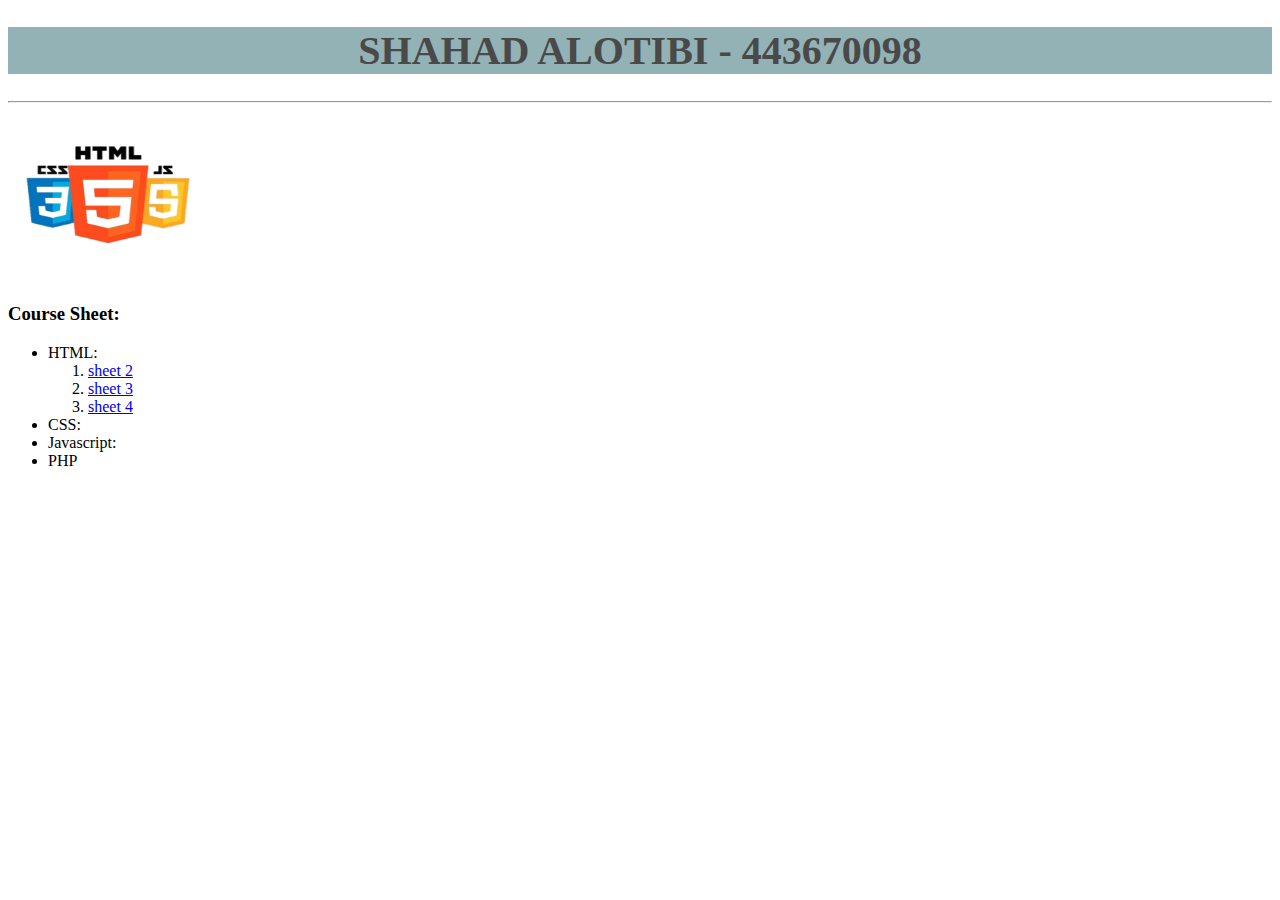
==== index.html @ e4cb2319 "Update" ====
<!DOCTYPE html>
<html>

<head>
  <link rel="stylesheet" href="style.css">
    <meta charset="utf-8">
    <title> shahadAlotibi </title>
</head>

<body>
    <h1 style="color:rgb(73, 73, 73);
    background-color:rgb(146, 178, 182);
    font-size:250%; text-align:center;"> SHAHAD ALOTIBI - 443670098 </h1> <hr>
    <img src="image\IMG_4975.png" alt="Trulli" width="200" height="170">

    <h3>Course Sheet:</h3>
<ul>
  <li>HTML:</li>
  <ol>
  <li><a href="sheet2.html">sheet 2</a></li>
  <li><a href="sheet3.html">sheet 3</a></li>
  <li><a href="sheet4.html">sheet 4</a></li>
  </ol>
  <li>CSS:</li>
  <li>Javascript:</li>
  <li>PHP</li>
</ul>  
</body>
</html>
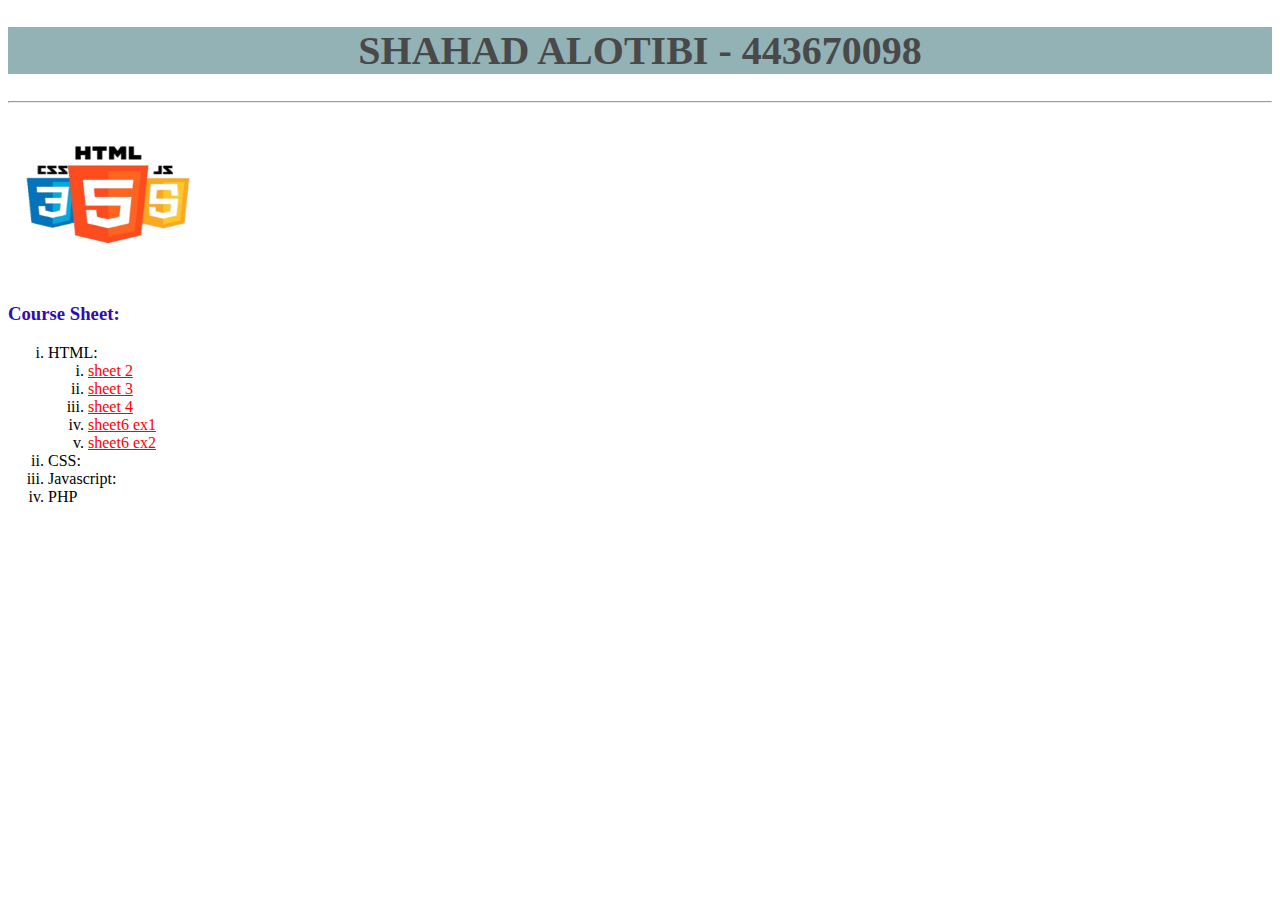
==== commit 8c782bda: "update index" ====
--- a/index.html
+++ b/index.html
@@ -20,6 +20,9 @@
   <li><a href="sheet2.html">sheet 2</a></li>
   <li><a href="sheet3.html">sheet 3</a></li>
   <li><a href="sheet4.html">sheet 4</a></li>
+  <li><a href="sheet6.html">sheet6 ex1</a></li>
+  <li><a href="sheet6P2.html">sheet6 ex2</a></li>
+
   </ol>
   <li>CSS:</li>
   <li>Javascript:</li>
--- a/style.css
+++ b/style.css
@@ -0,0 +1,27 @@
+ul{
+list-style: square;
+}
+ol{
+    list-style: upper-roman;
+}
+li{
+    list-style: lower-roman;
+}
+a:havor{color:green;
+   text-decoration: underline;}
+a:active {color:black;
+    text-decoration: underline;}
+a:visited{ color:blue;
+          text-decoration: none;}
+a:link{color:red;}
+h1,h2,h3,h4,h5,h6{ color:rgb(48, 13, 174);}
+.p1{
+    color:aqua;
+    font:150;
+    size:40cm;
+}
+.p2{
+    color:bisque;
+    font:200;
+    size:50cm;
+}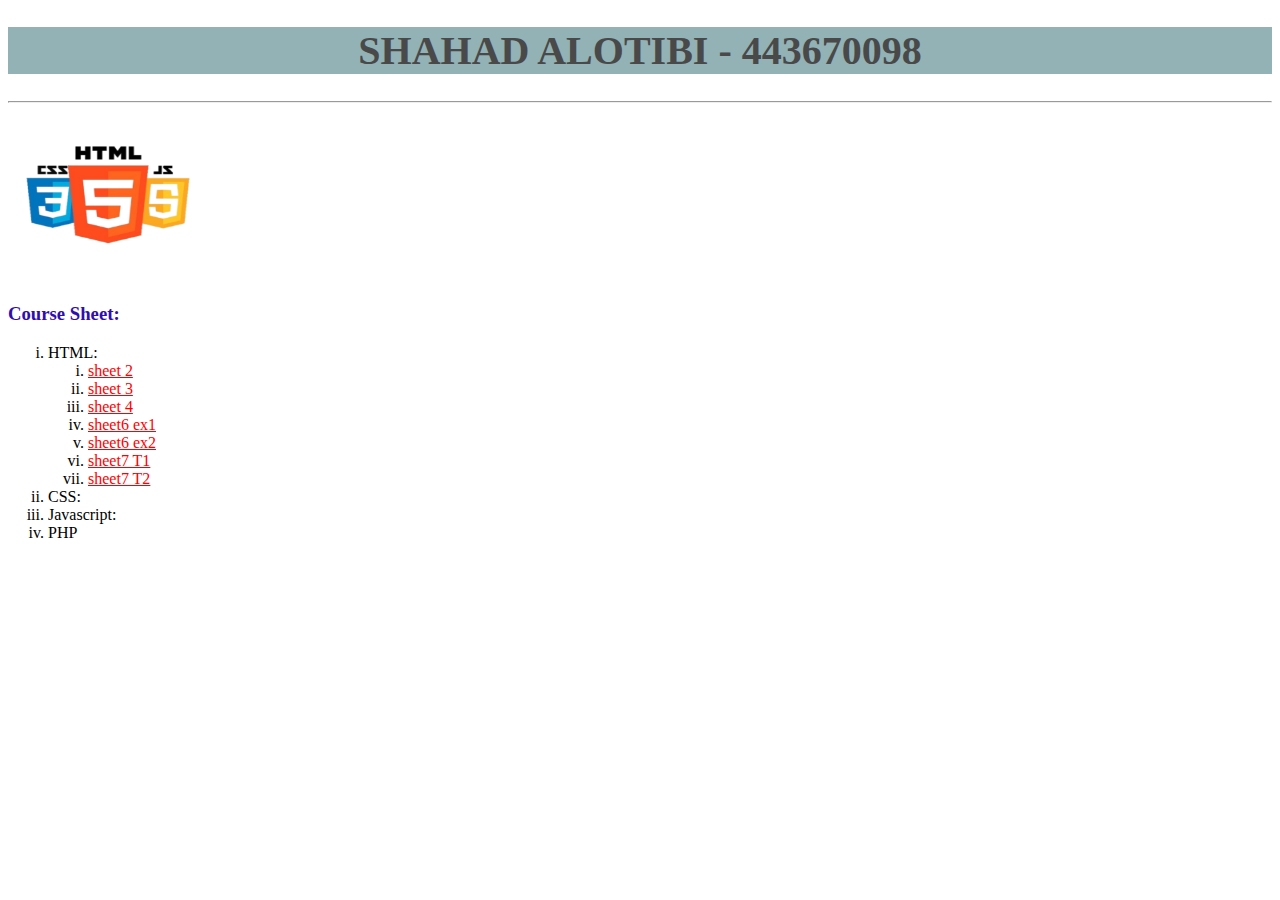
==== commit 41de4839: "update" ====
--- a/index.html
+++ b/index.html
@@ -22,6 +22,8 @@
   <li><a href="sheet4.html">sheet 4</a></li>
   <li><a href="sheet6.html">sheet6 ex1</a></li>
   <li><a href="sheet6P2.html">sheet6 ex2</a></li>
+  <li><a href="sheet7.html">sheet7 T1</a></li>
+  <li><a href="sheet7T2.html">sheet7 T2</a></li>
 
   </ol>
   <li>CSS:</li>
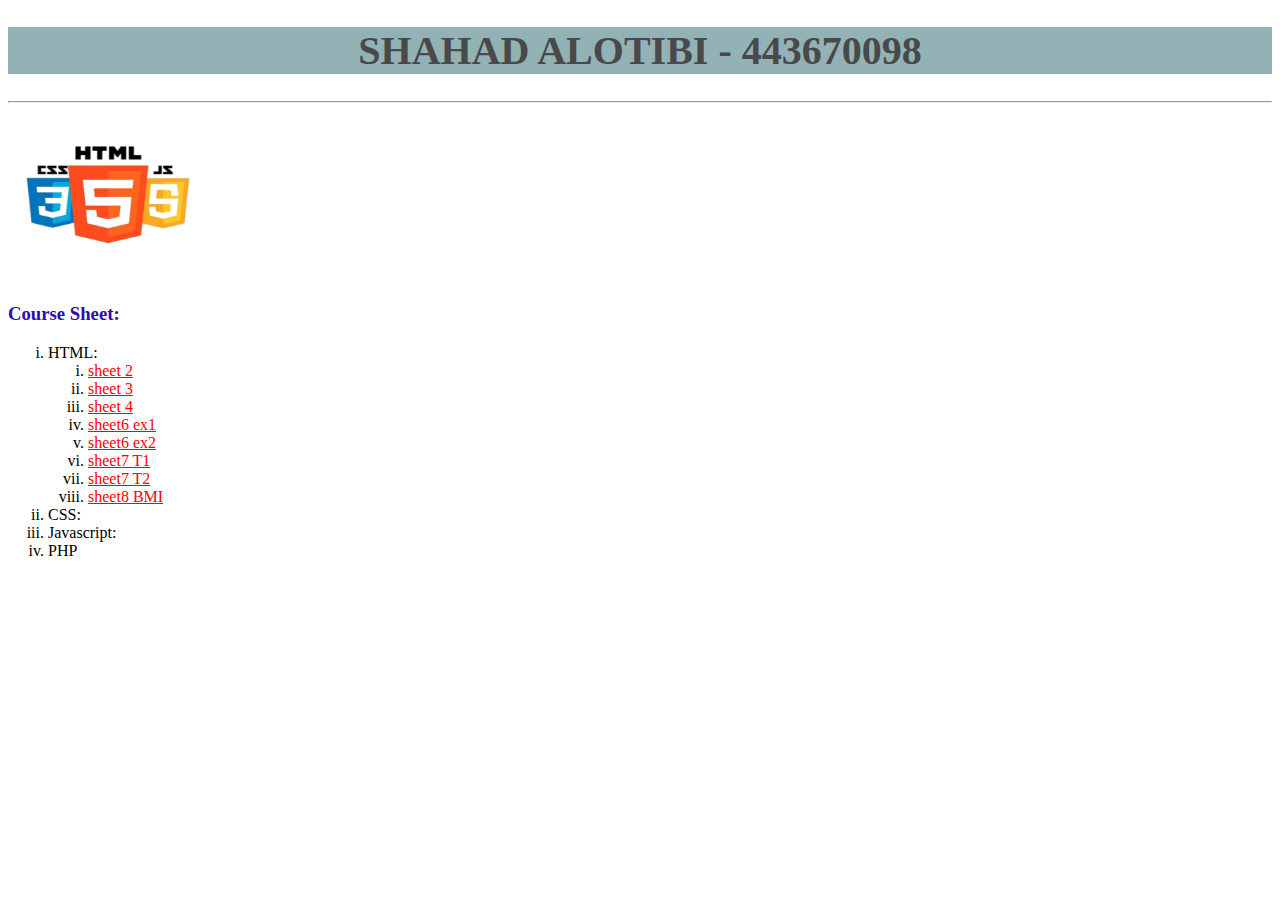
==== commit e551fc32: "add new" ====
--- a/index.html
+++ b/index.html
@@ -24,6 +24,8 @@
   <li><a href="sheet6P2.html">sheet6 ex2</a></li>
   <li><a href="sheet7.html">sheet7 T1</a></li>
   <li><a href="sheet7T2.html">sheet7 T2</a></li>
+  <li><a href="BMIJS.html">sheet8 BMI</a></li>
+
 
   </ol>
   <li>CSS:</li>
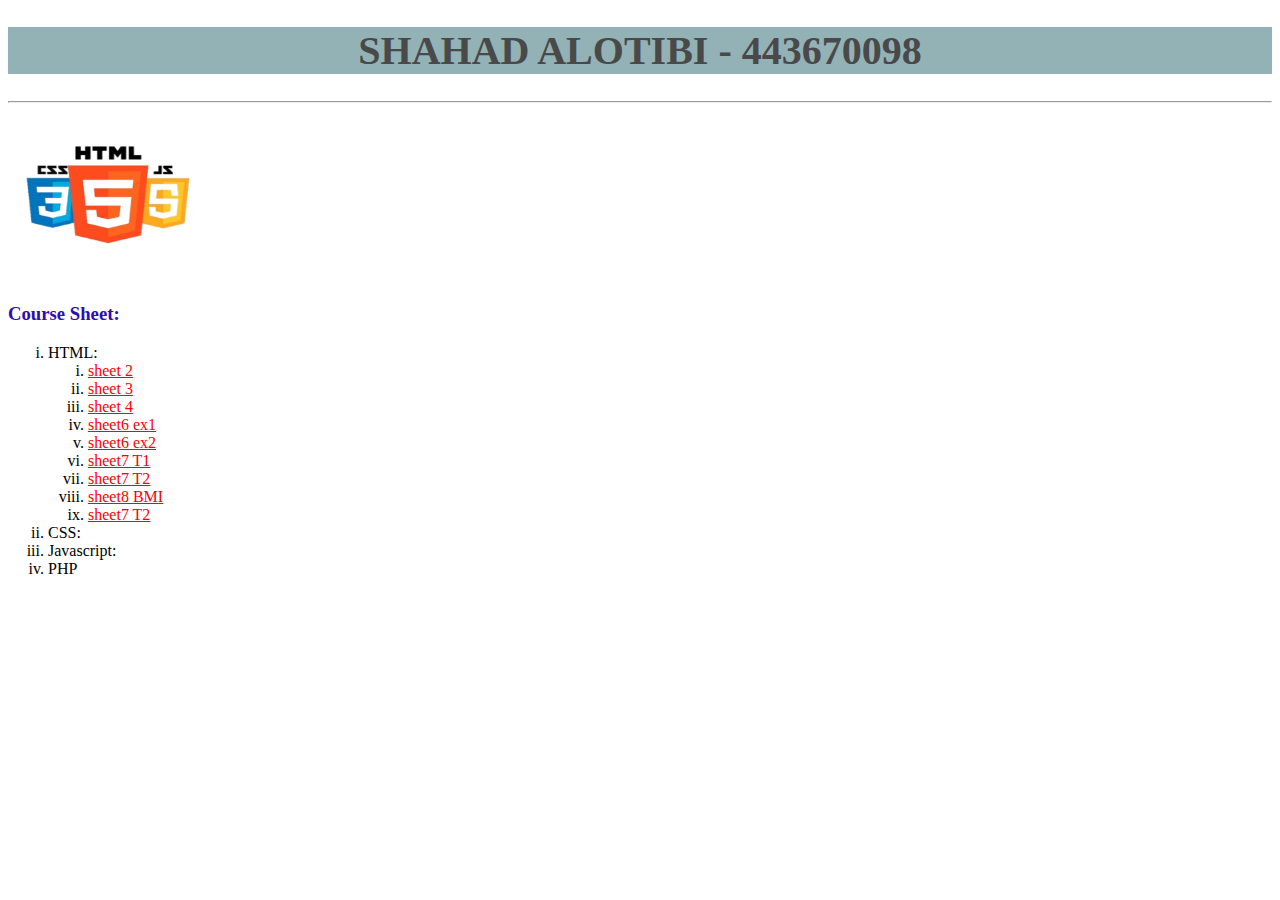
==== commit 7b8db99a: "update" ====
--- a/index.html
+++ b/index.html
@@ -25,6 +25,8 @@
   <li><a href="sheet7.html">sheet7 T1</a></li>
   <li><a href="sheet7T2.html">sheet7 T2</a></li>
   <li><a href="BMIJS.html">sheet8 BMI</a></li>
+  <li><a href="sheet8.html">sheet7 T2</a></li>
+
 
 
   </ol>
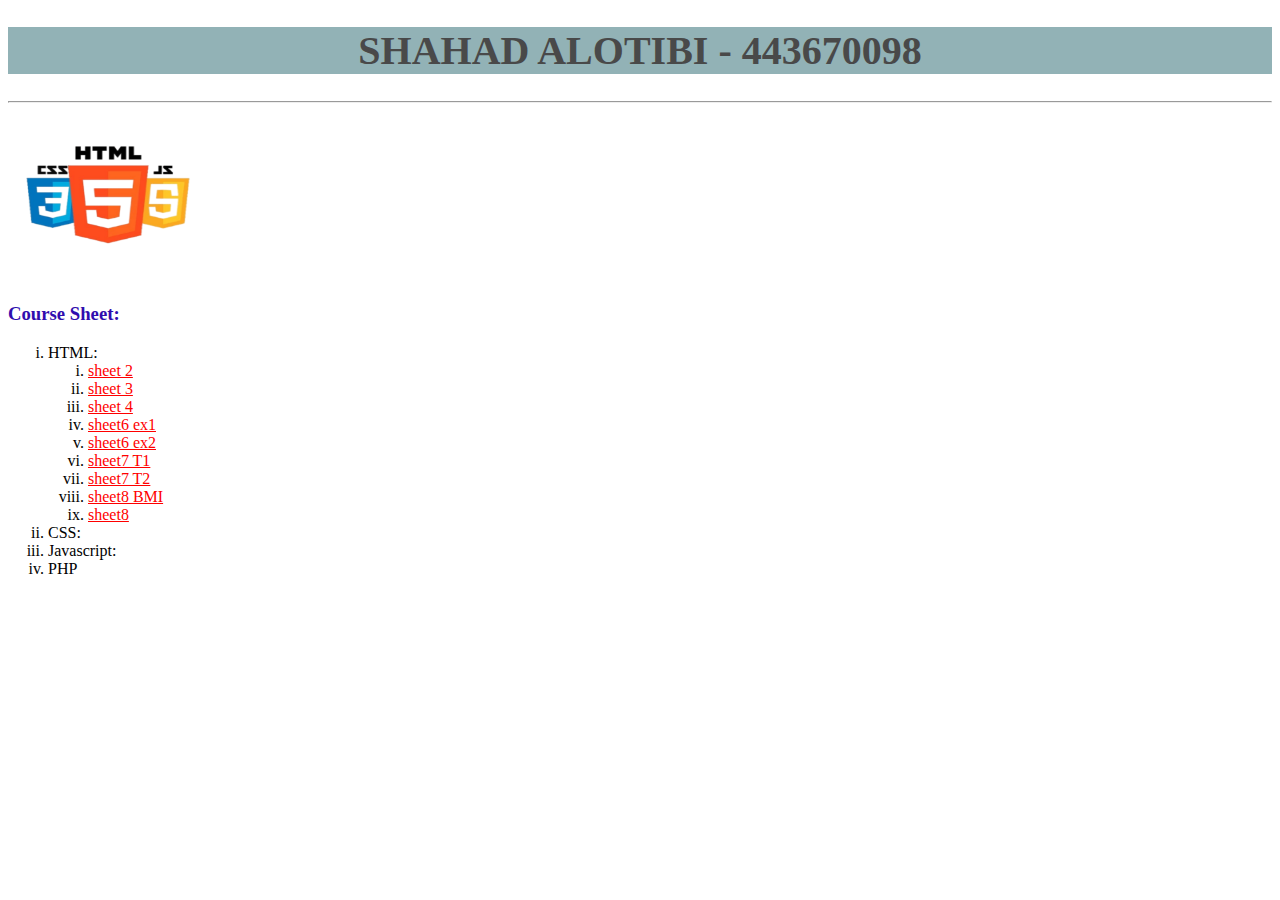
==== commit 4613d941: "update" ====
--- a/index.html
+++ b/index.html
@@ -25,7 +25,7 @@
   <li><a href="sheet7.html">sheet7 T1</a></li>
   <li><a href="sheet7T2.html">sheet7 T2</a></li>
   <li><a href="BMIJS.html">sheet8 BMI</a></li>
-  <li><a href="sheet8.html">sheet7 T2</a></li>
+  <li><a href="sheet8.html">sheet8</a></li>
 
 
 
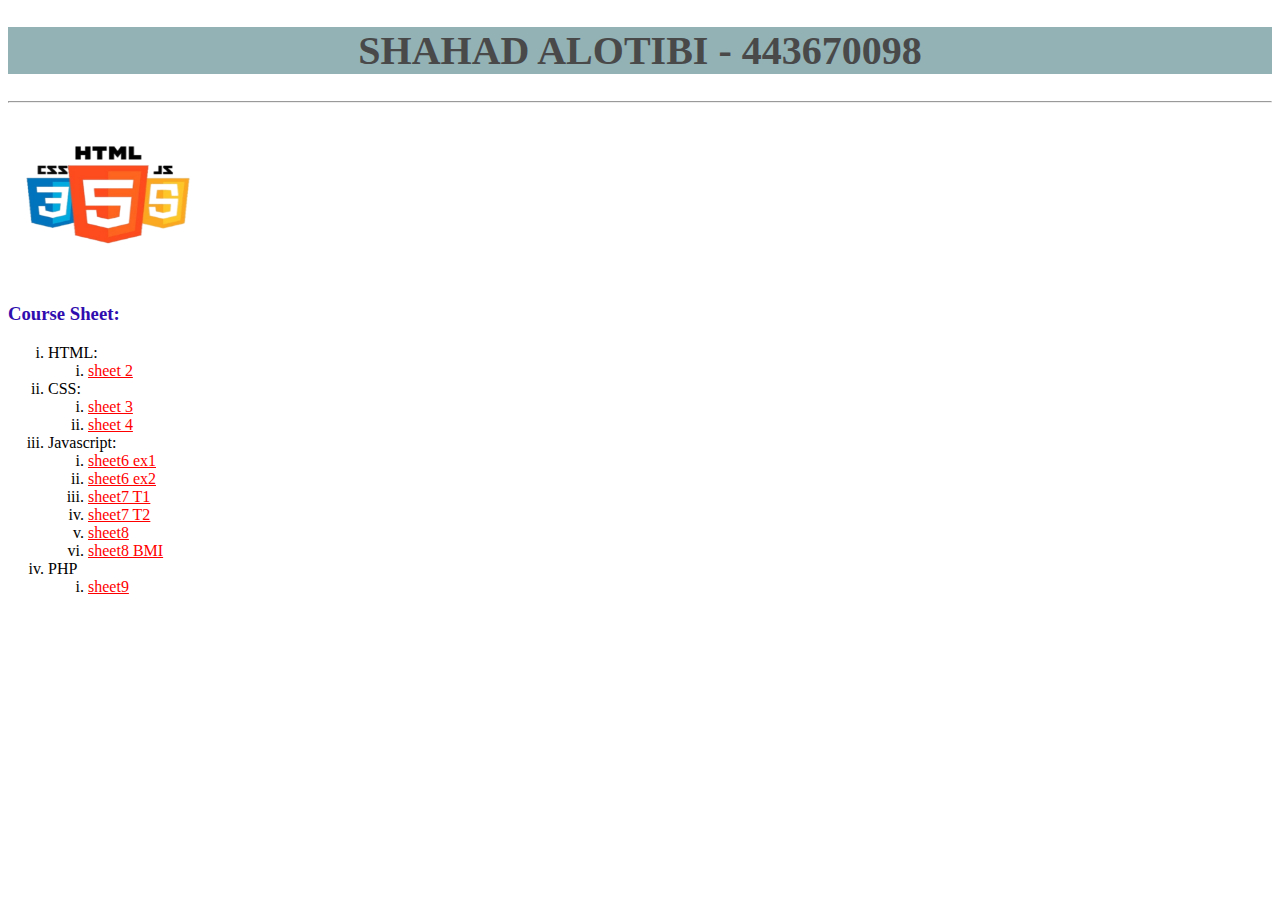
==== commit 5386591b: "update" ====
--- a/index.html
+++ b/index.html
@@ -18,21 +18,28 @@
   <li>HTML:</li>
   <ol>
   <li><a href="sheet2.html">sheet 2</a></li>
+  </ol>
+
+  <li>CSS:</li>
+  <ol>
   <li><a href="sheet3.html">sheet 3</a></li>
   <li><a href="sheet4.html">sheet 4</a></li>
+  </ol>
+  
+  <li>Javascript:</li>
+  <ol>
   <li><a href="sheet6.html">sheet6 ex1</a></li>
   <li><a href="sheet6P2.html">sheet6 ex2</a></li>
   <li><a href="sheet7.html">sheet7 T1</a></li>
   <li><a href="sheet7T2.html">sheet7 T2</a></li>
+  <li><a href="sheet8.html">sheet8</a></li>
   <li><a href="BMIJS.html">sheet8 BMI</a></li>
-  <li><a href="sheet8.html">sheet8</a></li>
+  </ol>
 
-
-
+  <li>PHP</li>
+  <ol>
+  <li><a href="sheet9.html">sheet9</a></li>
   </ol>
-  <li>CSS:</li>
-  <li>Javascript:</li>
-  <li>PHP</li>
 </ul>  
 </body>
 </html>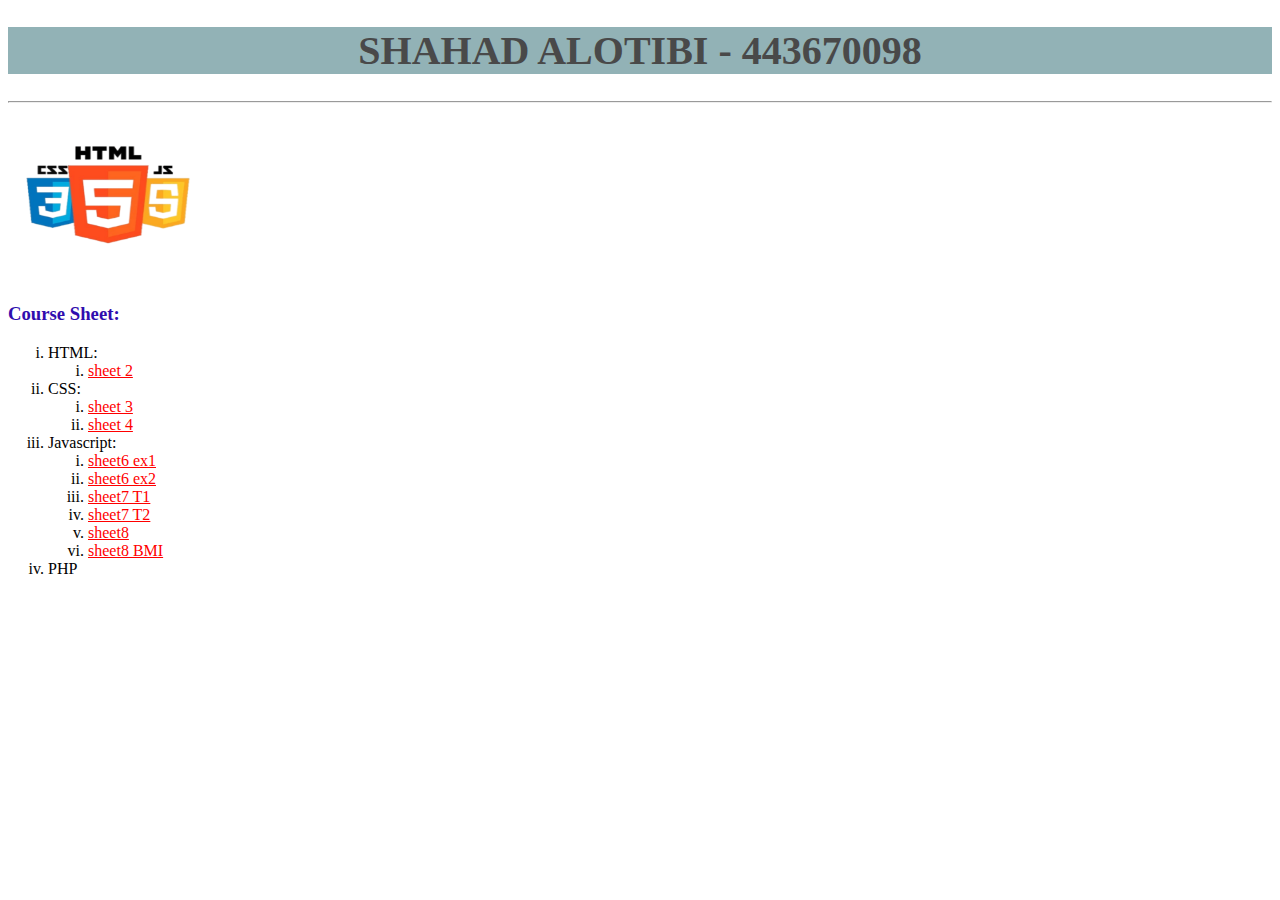
==== commit 70407e7e: "correct work 2" ====
--- a/index.html
+++ b/index.html
@@ -38,7 +38,6 @@
 
   <li>PHP</li>
   <ol>
-  <li><a href="sheet9.html">sheet9</a></li>
   </ol>
 </ul>  
 </body>
